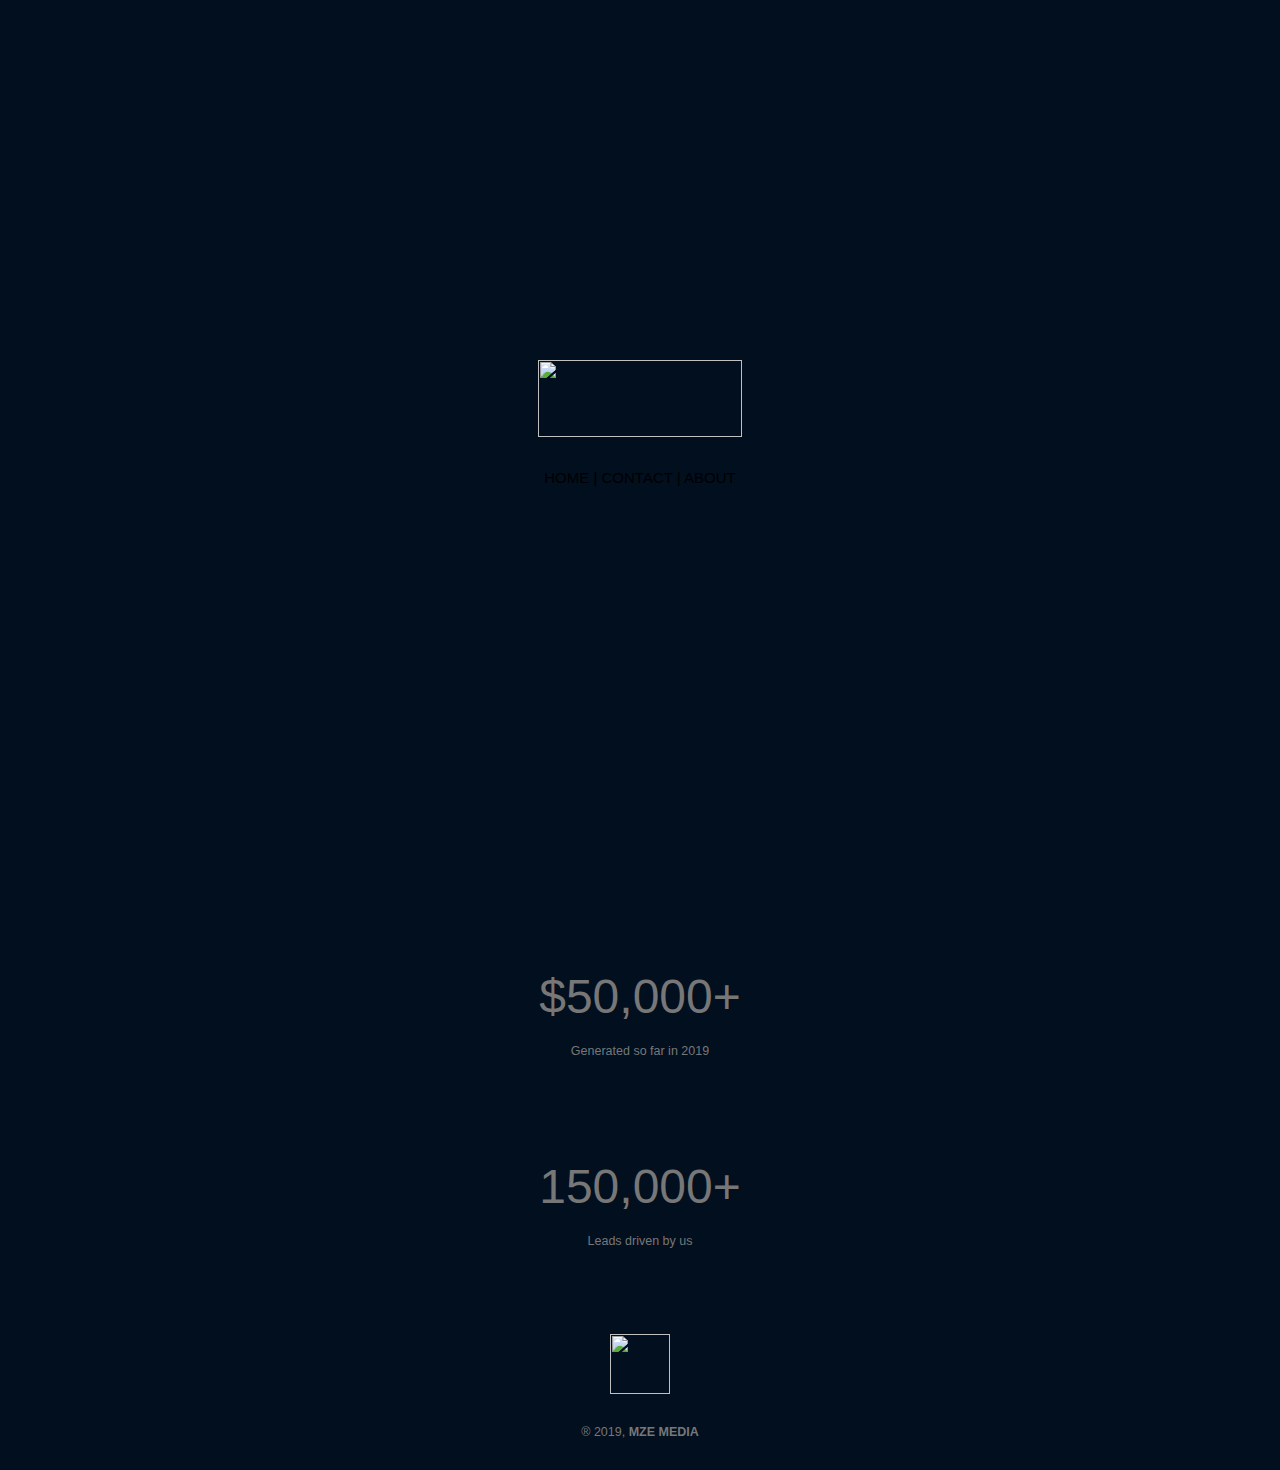
==== index.html @ 1ef8de48 "Update index.html" ====
<html>
  <title>home</title>
<head>
<meta content="width=device-width, initial-scale=1">
<style>
body, html {
  height: 100%;
  margin: 0;
  font: 400 15px/1.8 "Lato", sans-serif;
  color: #777;
}

.bgimg-1, .bgimg-2, .bgimg-3 {
  position: relative;
  opacity: 1;
  background-position: center;
  background-repeat: no-repeat;
  background-size: cover;

}
.bgimg-1 {
  background-image: url("https://cdn.shopify.com/s/files/1/0056/1345/3402/files/dawn-evening-gradation-1544880.jpg?2769");
  height: 100%;
}

.caption {
  position: absolute;
  left: 0;
  top: 40%;
  width: 100%;
  text-align: center;
  color: #000;
}

.caption span.border {
  
  color: #fff;
  padding: 18px;
  font-size: 25px;
  letter-spacing: 10px;
}
hr {
  
  color:#777;
  margin: 10;
}

</style>
</head>
<body>

<div class="bgimg-1">
  <div class="caption">
<center><STYLE>A {text-decoration: none;} </STYLE>
      <img src="https://cdn.shopify.com/s/files/1/0056/1345/3402/files/155872024379677814.png?2767" width="204" height="77">
    <div>
     <br>
    <a href="index.html" style="color: #000">HOME</a> | <a href="contact.html" style="color: #000">CONTACT</a> | <a href="about.html" style="color: #000">ABOUT</a>
     <br><br><br>
    </div>
    </center>
    
  </div>
</div>


</body>




<body bgcolor="#020f1f">
<center>
<br><br>

<font size="+9">$50,000+</font>
<br>

<SMALL> Generated so far in 2019</small>


<br><br><br><br>

<font size="+9">150,000+</font><br>

<SMALL> Leads driven by us</small>




</center>
</body>




<footer>
   <br><br><br>
     <center>
     <a href="https://www.instagram.com/mze.media/">
       <img src="https://cdn.shopify.com/s/files/1/0056/1345/3402/files/155955250149935457_1.png?2773" width="60" height="60">
     </a>
     </center>
   <br>
<center>

<small>® 2019, <b>MZE MEDIA</b> </small>
<br>
</center>
</footer>
  <br>
</html>
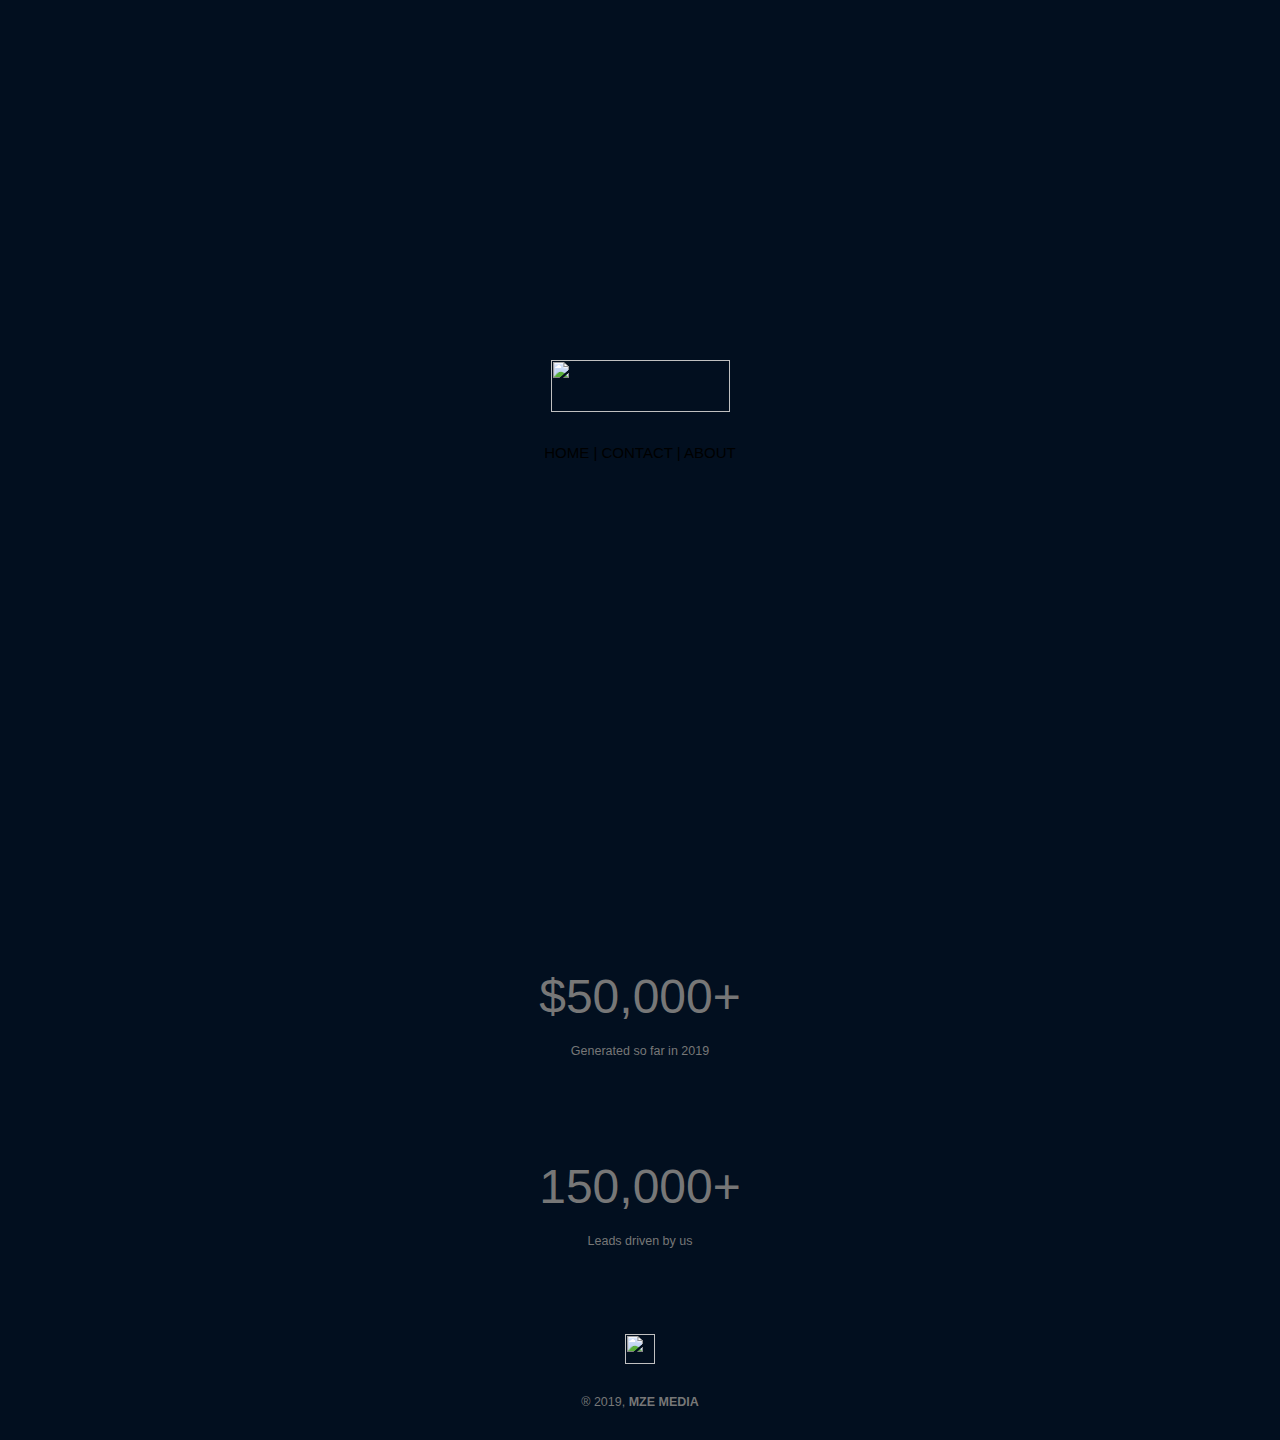
==== commit 07ad07a6: "Update index.html" ====
--- a/index.html
+++ b/index.html
@@ -1,7 +1,7 @@
 <html>
   <title>home</title>
 <head>
-<meta content="width=device-width, initial-scale=1">
+<meta name="viewport" content="width=device-width, initial-scale=1">
 <style>
 body, html {
   height: 100%;
@@ -52,7 +52,7 @@
 <div class="bgimg-1">
   <div class="caption">
 <center><STYLE>A {text-decoration: none;} </STYLE>
-      <img src="https://cdn.shopify.com/s/files/1/0056/1345/3402/files/155872024379677814.png?2767" width="204" height="77">
+      <img src="https://cdn.shopify.com/s/files/1/0056/1345/3402/files/OPTIMIZED_MX.png?2788" width="179" height="52">
     <div>
      <br>
     <a href="index.html" style="color: #000">HOME</a> | <a href="contact.html" style="color: #000">CONTACT</a> | <a href="about.html" style="color: #000">ABOUT</a>
@@ -98,7 +98,7 @@
    <br><br><br>
      <center>
      <a href="https://www.instagram.com/mze.media/">
-       <img src="https://cdn.shopify.com/s/files/1/0056/1345/3402/files/155955250149935457_1.png?2773" width="60" height="60">
+       <img src="https://cdn.shopify.com/s/files/1/0056/1345/3402/files/155955250149935457_1.png?2773" width="30" height="30">
      </a>
      </center>
    <br>
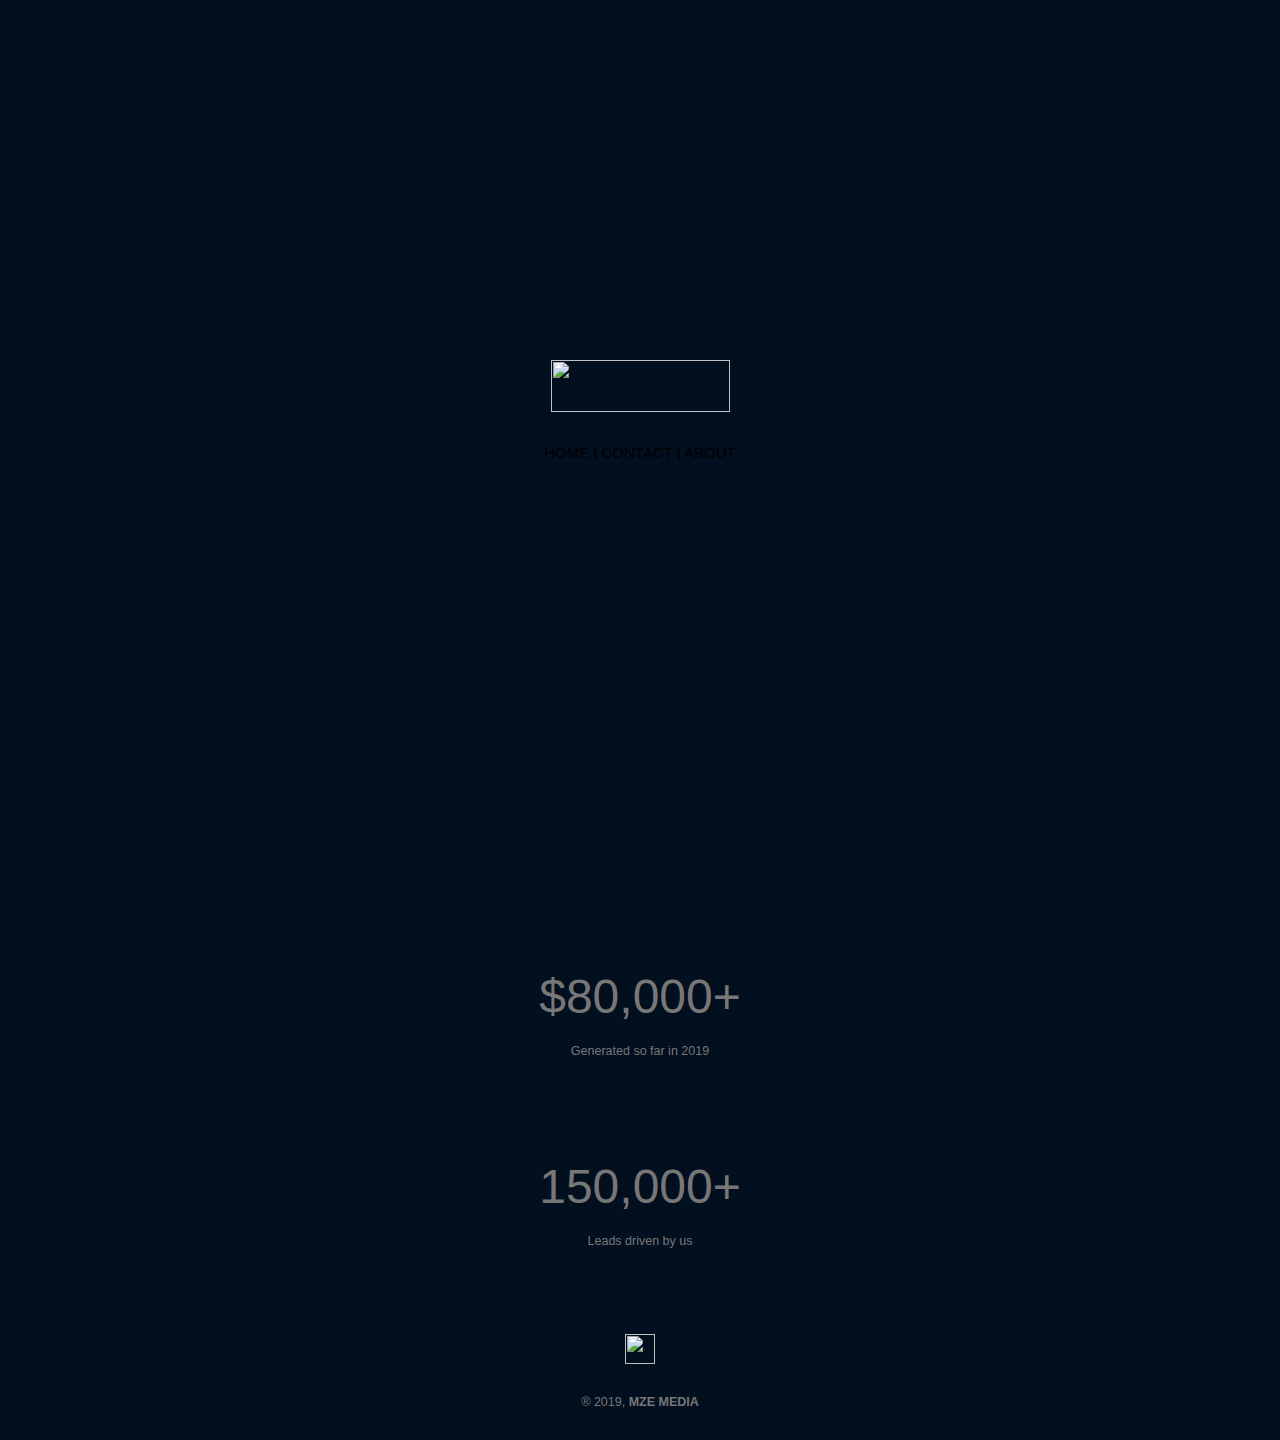
==== commit 2bfdff87: "Update index.html" ====
--- a/index.html
+++ b/index.html
@@ -1,6 +1,14 @@
 <html>
   <title>home</title>
 <head>
+  
+ 
+  <link rel="icon" href="favicon.ico" type="image/x-icon"/>
+  <link rel="shortcut icon" href="favicon.ico" type="image/x-icon"/>
+  <link rel="canonical" href="https://mze.media">
+
+
+
 <meta name="viewport" content="width=device-width, initial-scale=1">
 <style>
 body, html {
@@ -52,10 +60,12 @@
 <div class="bgimg-1">
   <div class="caption">
 <center><STYLE>A {text-decoration: none;} </STYLE>
-      <img src="https://cdn.shopify.com/s/files/1/0056/1345/3402/files/OPTIMIZED_MX.png?2788" width="179" height="52">
+      <a href="/">
+       <img src="https://cdn.shopify.com/s/files/1/0056/1345/3402/files/OPTIMIZED_MX.png?2788" width="179" height="52">
+     </a>
     <div>
      <br>
-    <a href="index.html" style="color: #000">HOME</a> | <a href="contact.html" style="color: #000">CONTACT</a> | <a href="about.html" style="color: #000">ABOUT</a>
+    <a href="/" style="color: #000">HOME</a> | <a href="contact" style="color: #000">CONTACT</a> | <a href="about" style="color: #000">ABOUT</a>
      <br><br><br>
     </div>
     </center>
@@ -73,7 +83,7 @@
 <center>
 <br><br>
 
-<font size="+9">$50,000+</font>
+<font size="+9">$80,000+</font>
 <br>
 
 <SMALL> Generated so far in 2019</small>
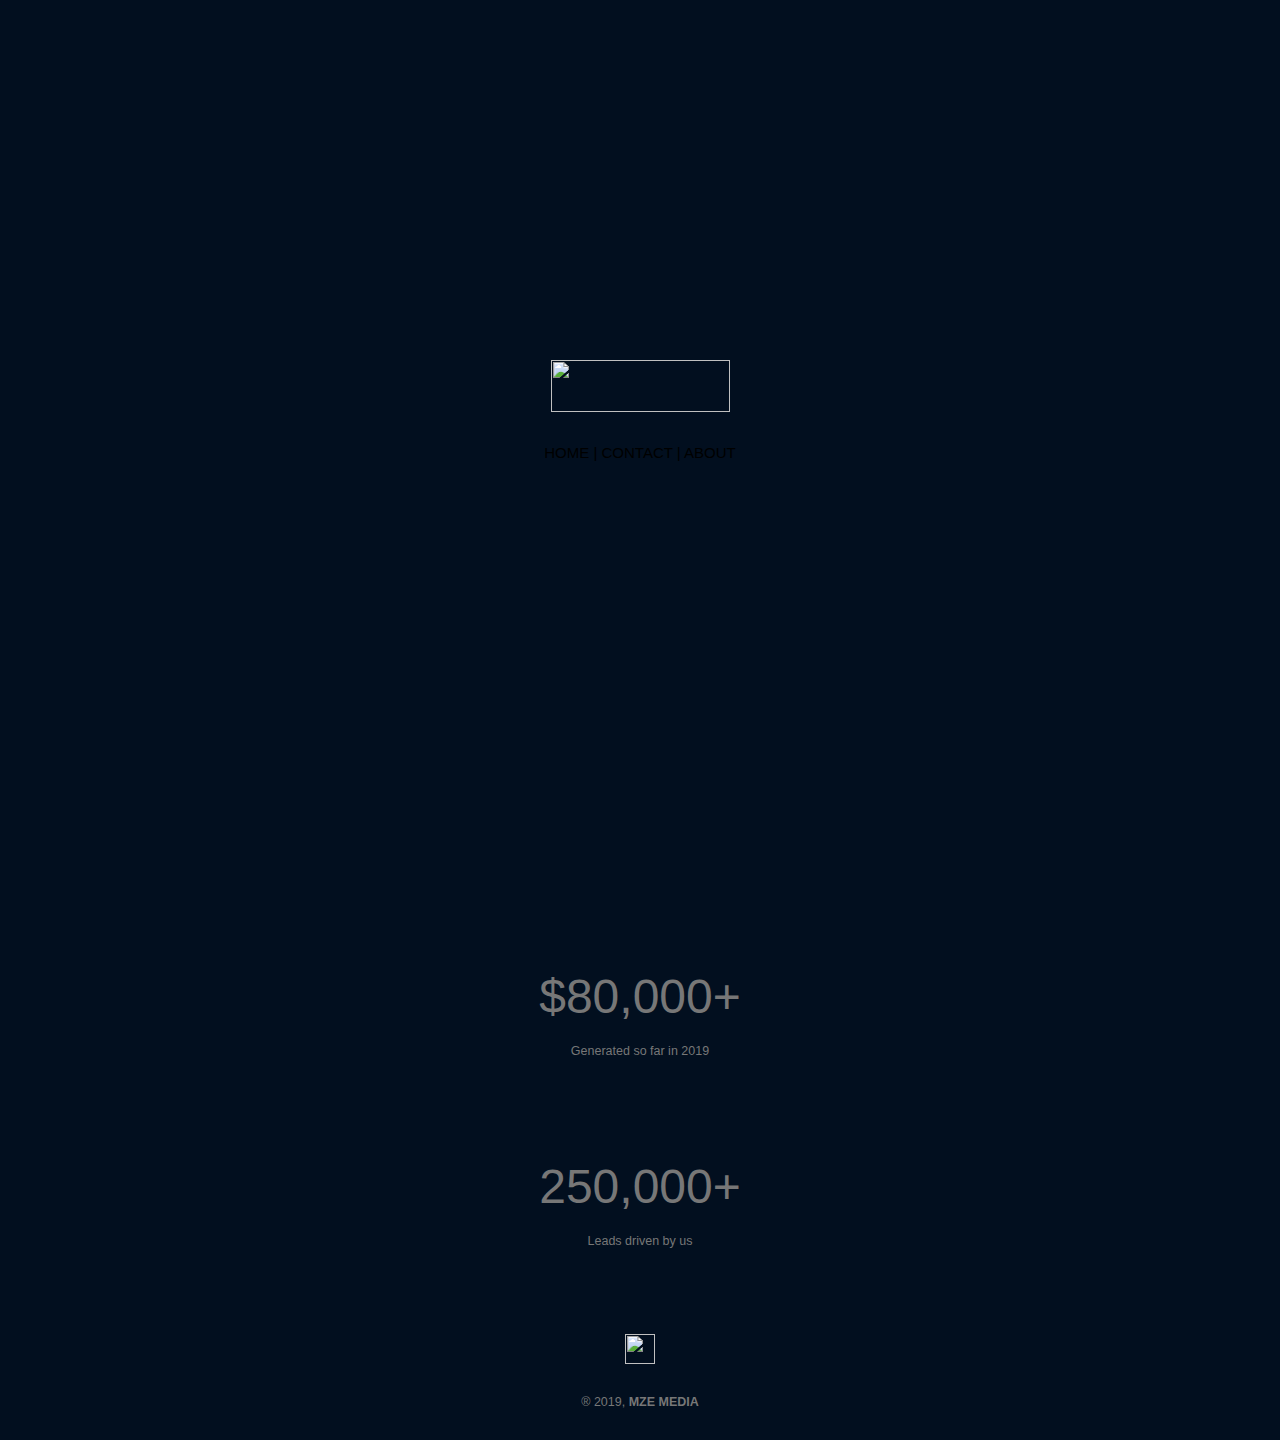
==== commit 4a5735a9: "Update index.html" ====
--- a/index.html
+++ b/index.html
@@ -91,7 +91,7 @@
 
 <br><br><br><br>
 
-<font size="+9">150,000+</font><br>
+<font size="+9">250,000+</font><br>
 
 <SMALL> Leads driven by us</small>
 
